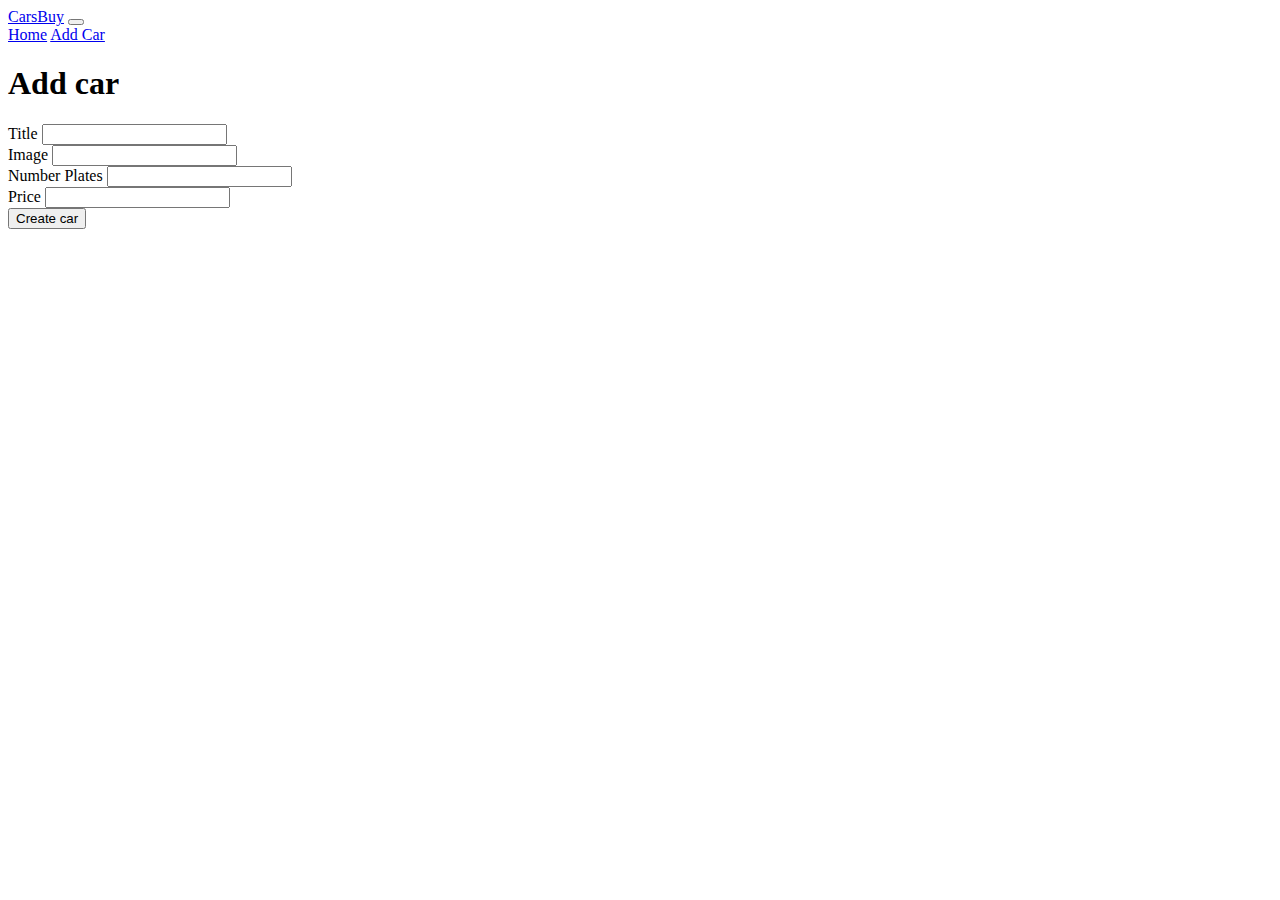
==== public/add-car.html @ 3cb1fd7f "bs form" ====
<!DOCTYPE html>
<html lang="en">

<head>
  <meta charset="UTF-8" />
  <meta http-equiv="X-UA-Compatible" content="IE=edge" />
  <meta name="viewport" content="width=device-width, initial-scale=1.0" />
  <title>JS project</title>
  <link href="https://cdn.jsdelivr.net/npm/bootstrap@5.2.0/dist/css/bootstrap.min.css" rel="stylesheet"
    integrity="sha384-gH2yIJqKdNHPEq0n4Mqa/HGKIhSkIHeL5AyhkYV8i59U5AR6csBvApHHNl/vI1Bx" crossorigin="anonymous" />
  <link rel="stylesheet" href="./style/style.css" />
  <script src="./js/add.js" defer></script>
</head>

<body>
  <nav class="navbar navbar-expand-lg navbar-dark bg-dark">
    <div class="container">
      <a class="navbar-brand" href="#">CarsBuy</a>
      <button class="navbar-toggler" type="button" data-bs-toggle="collapse" data-bs-target="#navbarNavAltMarkup"
        aria-controls="navbarNavAltMarkup" aria-expanded="false" aria-label="Toggle navigation">
        <span class="navbar-toggler-icon"></span>
      </button>
      <div class="collapse navbar-collapse" id="navbarNavAltMarkup">
        <div class="navbar-nav ms-auto">
          <a class="nav-link" href="index.html">Home</a>
          <a class="nav-link" href="add-car.html">Add Car</a>
        </div>
      </div>
    </div>
  </nav>


  <div class="container">
    <h1 class="display-2 mt-2">Add car</h1>

    <div class="row">
      <div class="col-lg-6">
        <form class="">
          <div class="mb-3">
            <label for="title" class="form-label">Title</label>
            <input type="text" class="form-control" id="title">
          </div>
          <div class="mb-3">
            <label for="image" class="form-label">Image</label>
            <input type="text" class="form-control" id="image">
          </div>
          
          <div class="mb-3">
            <label for="numberPlates" class="form-label" >Number Plates</label>
            <input type="text" class="form-control" id="numberPlates" required>
          </div>
          <div class="mb-3">
            <label for="price" class="form-label">Price</label>
            <input type="number" class="form-control" id="price">
          </div>
          <button class="btn btn-outline-primary" >Create car</button>
        </form>
      </div>
    </div>



  </div>
  </div>
  <!-- Bootsrtap js -->
  <script src="https://cdn.jsdelivr.net/npm/bootstrap@5.2.0/dist/js/bootstrap.bundle.min.js"
    integrity="sha384-A3rJD856KowSb7dwlZdYEkO39Gagi7vIsF0jrRAoQmDKKtQBHUuLZ9AsSv4jD4Xa"
    crossorigin="anonymous"></script>
</body>

</html>
---- public/style/style.css ----
/* @import 'reset.css'; */

.cars-container {
  display: grid;
  gap: 1rem;
  grid-template-columns: 1fr 1fr 1fr;
}
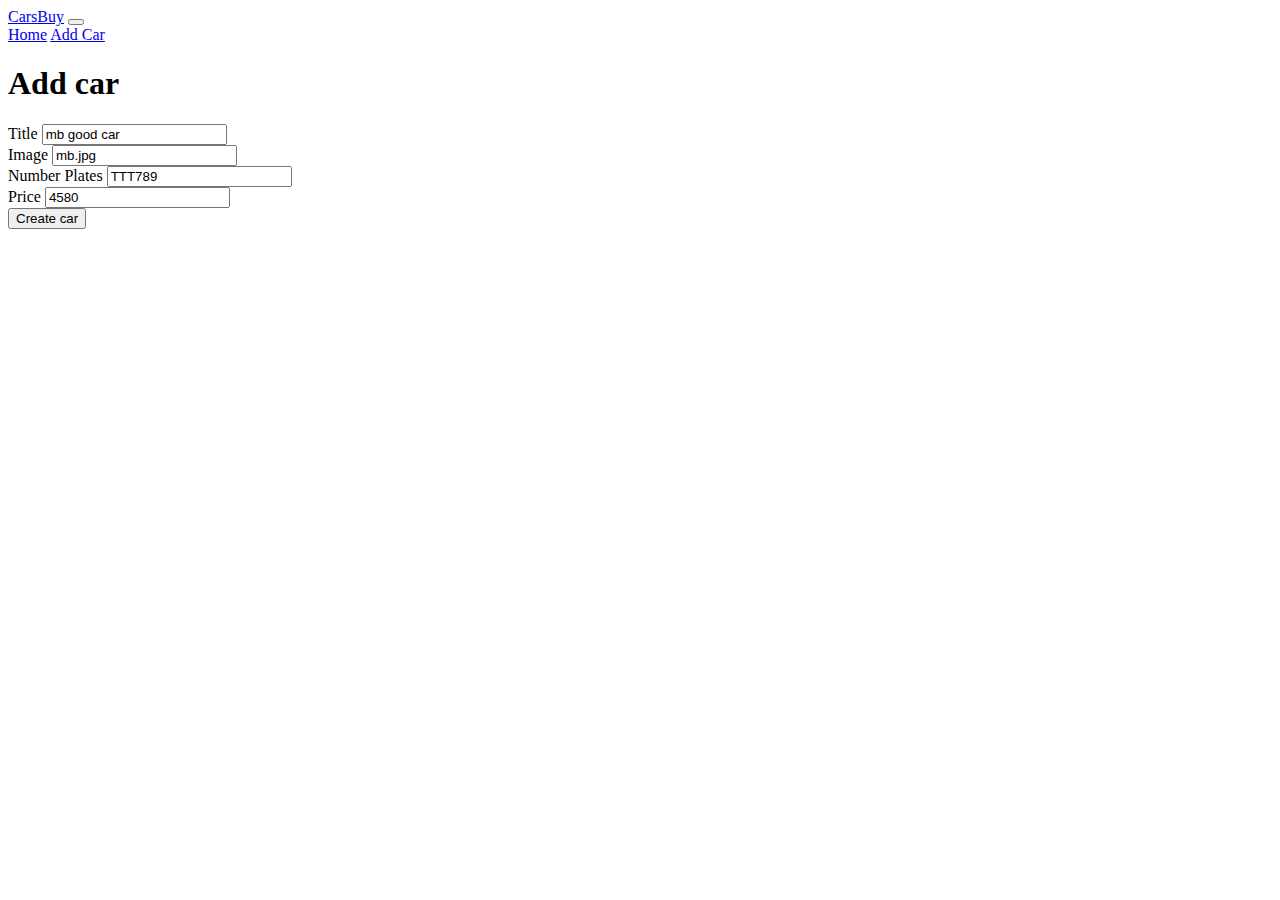
==== commit cc910560: "create works no validation" ====
--- a/public/add-car.html
+++ b/public/add-car.html
@@ -38,20 +38,20 @@
         <form class="">
           <div class="mb-3">
             <label for="title" class="form-label">Title</label>
-            <input type="text" class="form-control" id="title">
+            <input value="mb good car" type="text" class="form-control" id="title">
           </div>
           <div class="mb-3">
             <label for="image" class="form-label">Image</label>
-            <input type="text" class="form-control" id="image">
+            <input value="mb.jpg" type="text" class="form-control" id="image">
           </div>
           
           <div class="mb-3">
             <label for="numberPlates" class="form-label" >Number Plates</label>
-            <input type="text" class="form-control" id="numberPlates" required>
+            <input value="TTT789" type="text" class="form-control" id="numberPlates" required>
           </div>
           <div class="mb-3">
             <label for="price" class="form-label">Price</label>
-            <input type="number" class="form-control" id="price">
+            <input value="4580" type="number" class="form-control" id="price" step="0.01">
           </div>
           <button class="btn btn-outline-primary" >Create car</button>
         </form>
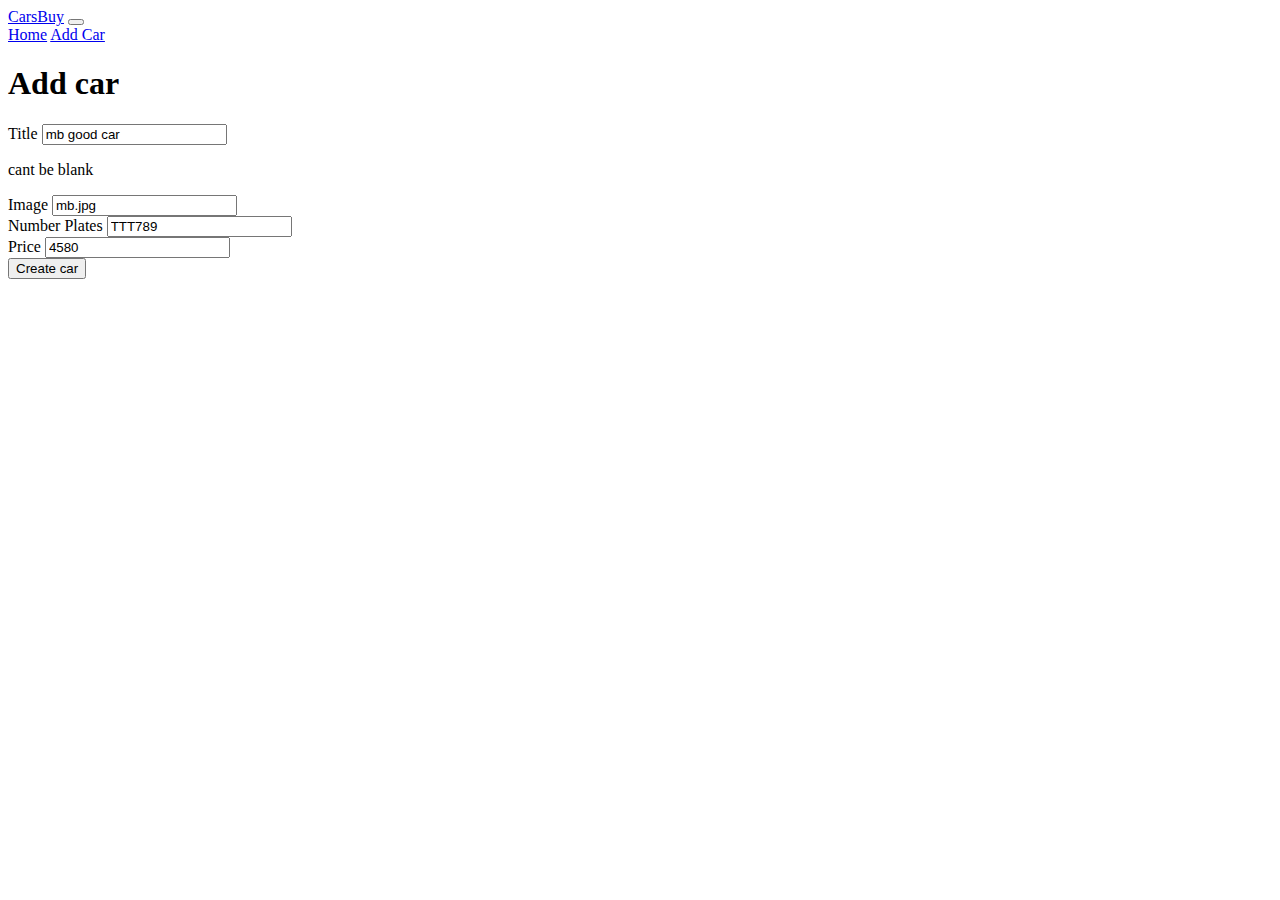
==== commit 8a95eccc: "individual validation" ====
--- a/public/add-car.html
+++ b/public/add-car.html
@@ -33,27 +33,37 @@
   <div class="container">
     <h1 class="display-2 mt-2">Add car</h1>
 
+
     <div class="row">
       <div class="col-lg-6">
+
+        <div id="feedback">
+
+        </div>
+
+
         <form class="">
           <div class="mb-3">
             <label for="title" class="form-label">Title</label>
-            <input value="mb good car" type="text" class="form-control" id="title">
+            <input value="mb good car" type="text" class="form-control is-invalid" id="title">
+            <p class="invalid-feedback">
+              cant be blank
+            </p>
           </div>
           <div class="mb-3">
             <label for="image" class="form-label">Image</label>
             <input value="mb.jpg" type="text" class="form-control" id="image">
           </div>
-          
+
           <div class="mb-3">
-            <label for="numberPlates" class="form-label" >Number Plates</label>
+            <label for="numberPlates" class="form-label">Number Plates</label>
             <input value="TTT789" type="text" class="form-control" id="numberPlates" required>
           </div>
           <div class="mb-3">
             <label for="price" class="form-label">Price</label>
             <input value="4580" type="number" class="form-control" id="price" step="0.01">
           </div>
-          <button class="btn btn-outline-primary" >Create car</button>
+          <button class="btn btn-outline-primary">Create car</button>
         </form>
       </div>
     </div>
